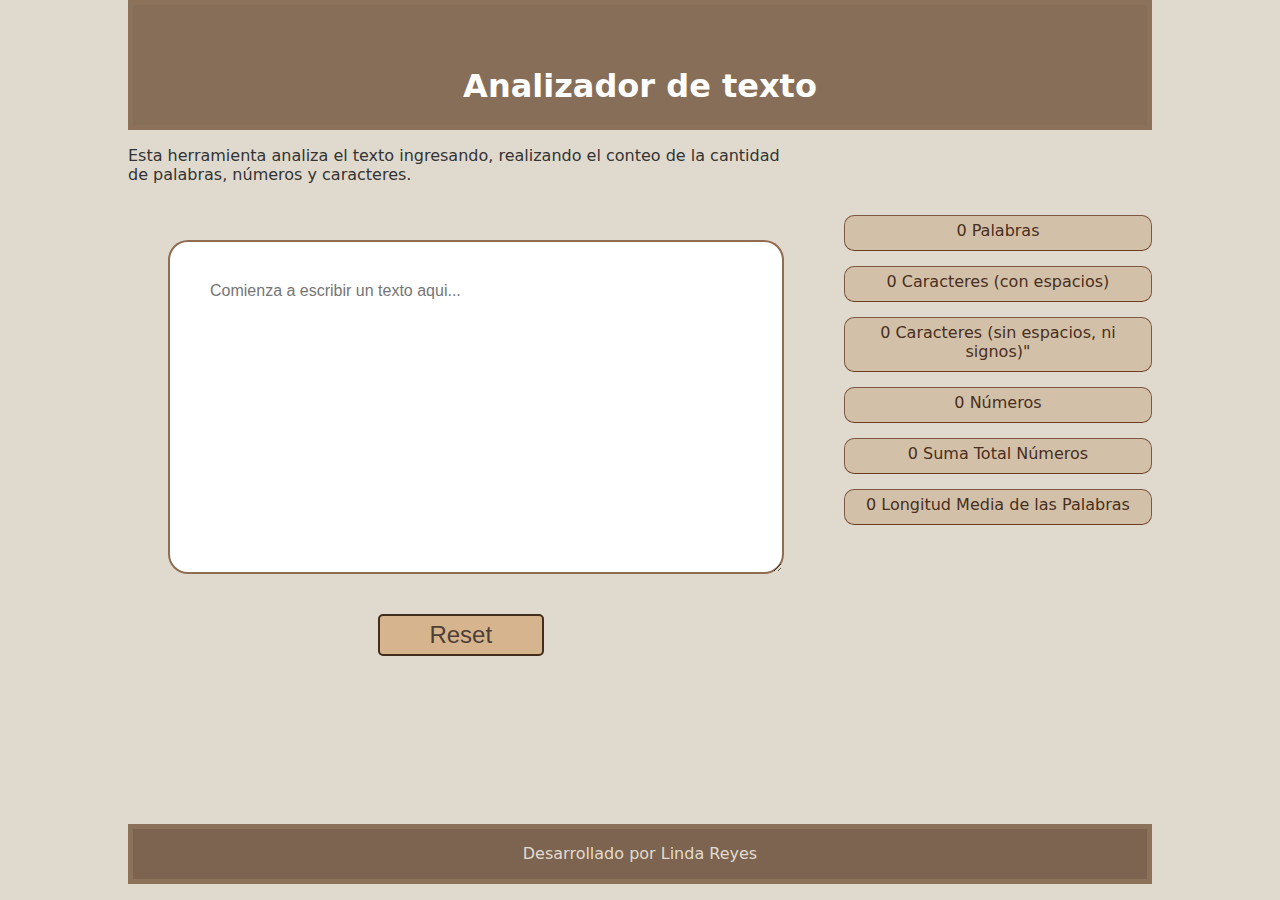
==== index.html @ c211667f "Updates" ====
<!DOCTYPE html>
<html>

<head>
  <meta charset="utf-8">
  <title>Analizador de texto</title>
  <link rel="stylesheet" href="style.css" />
</head>

<body>
  <header>
    <h1>Analizador de texto</h1>
  </header>
    
  <div class="main">
    <div class="main-container">
      <p>Esta herramienta analiza el texto ingresando, realizando el conteo de la cantidad de palabras, números y caracteres.</p>
      <textarea name="user-input" placeholder="Comienza a escribir un texto aqui..."></textarea>
      <button id="reset-button">Reset</button> 
    </div>
    
    <div class="side-container">
      <ul>
        <li class="styleli" data-testid="word-count">
          0 Palabras 
        </li>
        <li class="styleli One" data-testid="character-count"> 
          0 Caracteres (con espacios)
        </li>
        <li class="styleli" data-testid="character-no-spaces-count">
          0 Caracteres (sin espacios, ni signos)"
        </li>
        <li class="styleli One" data-testid="number-count">
          0 Números
        </li>
        <li class="styleli" data-testid="number-sum">
          0 Suma Total Números
        </li>
        <li class="styleli One" data-testid="word-length-average">
          0 Longitud Media de las Palabras
        </li>
      </ul>
    </div>
  </div>
    
  <footer>
    <p>Desarrollado por Linda Reyes</p>
  </footer>

  <script src="index.js" type="module"></script>

</body>

</html>
---- style.css ----
body {
    box-sizing: border-box;
    color:#333; /* color texto del body que no tiene una ref especifica */
    background-color:rgb(224, 218, 206); /* color del fondo */
    font-family:system-ui, -apple-system, BlinkMacSystemFont, 'Segoe UI', Roboto, Oxygen, Ubuntu, Cantarell, 'Open Sans', 'Helvetica Neue', sans-serif;
    width: 80%;
    margin: 0 auto;
}
header {
    background-color: rgb(135, 110, 88);/* color al fondo */
    height: 100px; /* altura de la caja */
    padding: 10px;
    border: 5px rgb(141, 114, 91) solid;/* crea borde (tamaño, color) */
}
header h1 {
    text-align: center; /* centra ancho texto  */
    font-family:system-ui, -apple-system, BlinkMacSystemFont, 'Segoe UI', Roboto, Oxygen, Ubuntu, Cantarell, 'Open Sans', 'Helvetica Neue', sans-serif;
    /* fuente */
    font-size: 2rem;
    color: #fff; /* color al texto */
    line-height: 100px; /* centra altura, medida alto caja */
}
.main{
    display: flex;
}
.main-container{
    display: flex;
    flex-direction: column;
    width: 65%;
}
.side-container{
    display: flex;
    flex-direction: column;
    width: 35%;
    
}
textarea[name="user-input"] {
    border: 2px solid rgba(136, 97, 67, 0.932);
    float: left;
    width: 80%;
    height:250px;
    padding: 40px;
    border-radius: 20px; 
    margin: 40px;
    font-family: Arial, Helvetica, sans-serif;
    font-size: 12pt;
}
#reset-button {
    background-color:rgb(214, 180, 141);
    color: #4e3f36;
    padding: 5px 10px;
    border: 2px solid rgb(67, 45, 29);
    border-radius: 5px;
    font-size: 1.5rem;
    width: 25%;
    margin: 0 auto;
}
ul{
    margin: 70px auto;
    width: 100%;
}
ul li {
    list-style: none;/*quita elpunto del li*/
    text-align: center;
    width: 80%;
}
li {
    border: 1px solid #ccc;
    margin: 10px;
    padding: 10px;
    border-radius:10px; 
    background-color:rgb(210, 193, 168); 
}
.styleli{
    color:#492e21;
    margin: 10px;
    padding: 5px 10px;
    border: 1px solid #7b543ff6;
    margin-top: 15px;
    margin-bottom: 15px;
    padding-bottom: 10px;
    border-bottom: 1px solid rgb(109, 61, 32);
}
ul li .styleli{
    background-color: #ded6d2fd;
}
footer {
    position: absolute;
    bottom: 0%;
    width: 80%;
}
footer p {
    background: rgb(125, 100, 80);/* color al fondo */
    height: 50px; /* altura de la caja */
    border: 5px rgb(141, 114, 91) solid;/* crea borde (tamaño, color) */
    line-height: 50px; /* centra vertical, medida alto caja */
    text-align: center; /* centra texto horizontal */
    color:rgba(237, 231, 222, 0.922);
}
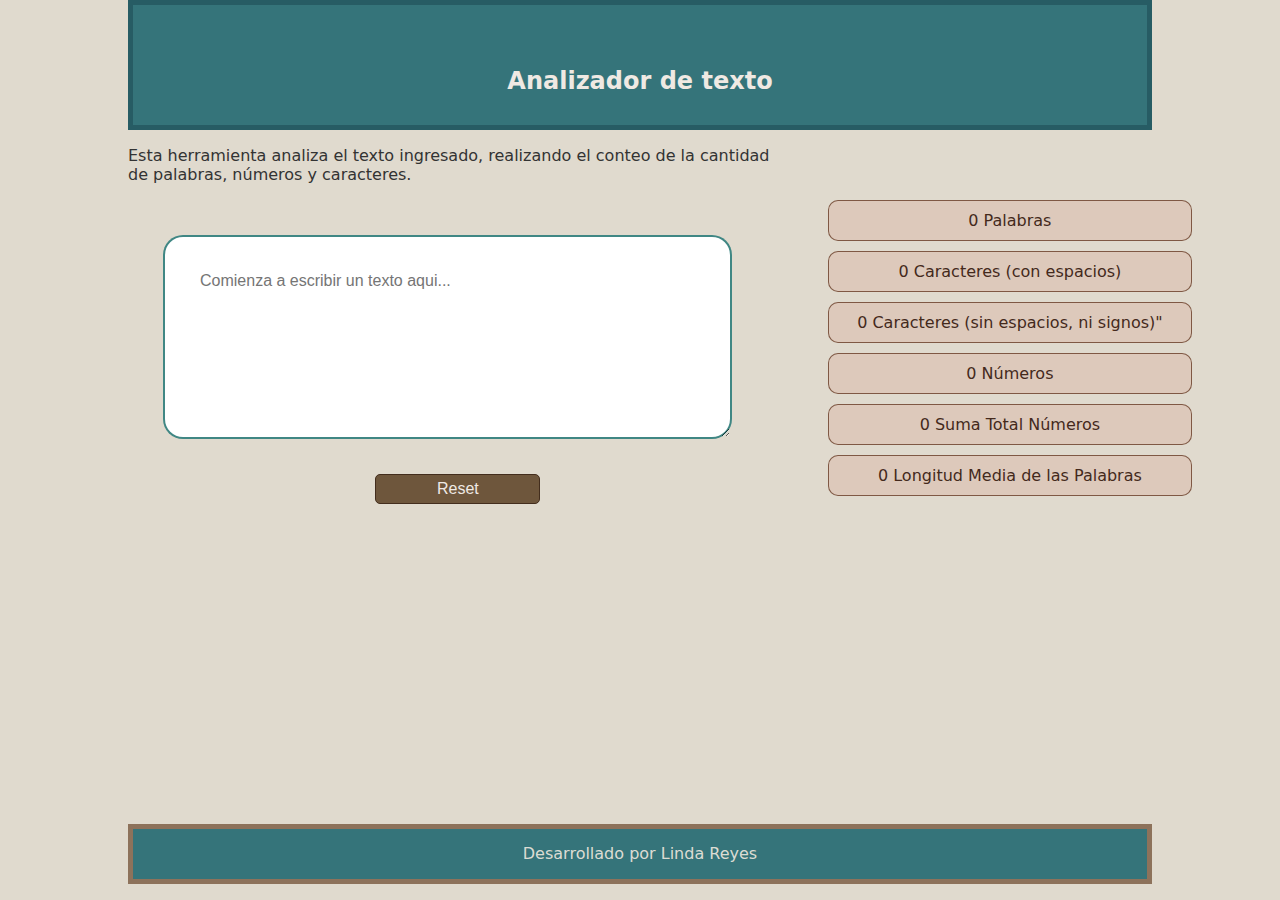
==== commit 3affdb18: "Updates" ====
--- a/index.html
+++ b/index.html
@@ -12,31 +12,31 @@
     <h1>Analizador de texto</h1>
   </header>
     
-  <div class="main">
-    <div class="main-container">
-      <p>Esta herramienta analiza el texto ingresando, realizando el conteo de la cantidad de palabras, números y caracteres.</p>
+  <div id="main">
+    <div id="main-container">
+      <p>Esta herramienta analiza el texto ingresado, realizando el conteo de la cantidad de palabras, números y caracteres.</p>
       <textarea name="user-input" placeholder="Comienza a escribir un texto aqui..."></textarea>
       <button id="reset-button">Reset</button> 
     </div>
     
-    <div class="side-container">
+    <div>
       <ul>
         <li class="styleli" data-testid="word-count">
           0 Palabras 
         </li>
-        <li class="styleli One" data-testid="character-count"> 
+        <li class="styleli" data-testid="character-count"> 
           0 Caracteres (con espacios)
         </li>
         <li class="styleli" data-testid="character-no-spaces-count">
           0 Caracteres (sin espacios, ni signos)"
         </li>
-        <li class="styleli One" data-testid="number-count">
+        <li class="styleli" data-testid="number-count">
           0 Números
         </li>
         <li class="styleli" data-testid="number-sum">
           0 Suma Total Números
         </li>
-        <li class="styleli One" data-testid="word-length-average">
+        <li class="styleli" data-testid="word-length-average">
           0 Longitud Media de las Palabras
         </li>
       </ul>
--- a/style.css
+++ b/style.css
@@ -1,57 +1,58 @@
 body {
     box-sizing: border-box;
-    color:#333; /* color texto del body que no tiene una ref especifica */
+    color:#333;
     background-color:rgb(224, 218, 206); /* color del fondo */
     font-family:system-ui, -apple-system, BlinkMacSystemFont, 'Segoe UI', Roboto, Oxygen, Ubuntu, Cantarell, 'Open Sans', 'Helvetica Neue', sans-serif;
     width: 80%;
     margin: 0 auto;
 }
 header {
-    background-color: rgb(135, 110, 88);/* color al fondo */
+    background-color: rgb(53, 116, 122);/* color al fondo */
     height: 100px; /* altura de la caja */
     padding: 10px;
-    border: 5px rgb(141, 114, 91) solid;/* crea borde (tamaño, color) */
+    border: 5px rgb(39, 92, 100) solid;/* crea borde (tamaño, color) */
+    margin: auto;
 }
 header h1 {
     text-align: center; /* centra ancho texto  */
     font-family:system-ui, -apple-system, BlinkMacSystemFont, 'Segoe UI', Roboto, Oxygen, Ubuntu, Cantarell, 'Open Sans', 'Helvetica Neue', sans-serif;
     /* fuente */
-    font-size: 2rem;
-    color: #fff; /* color al texto */
+    font-size: 1.5rem;
+    color: #efe9e3; /* color al texto */
     line-height: 100px; /* centra altura, medida alto caja */
 }
-.main{
+#main{
     display: flex;
 }
-.main-container{
+#main-container{
     display: flex;
     flex-direction: column;
     width: 65%;
 }
-.side-container{
+#side-container{
     display: flex;
     flex-direction: column;
     width: 35%;
     
 }
 textarea[name="user-input"] {
-    border: 2px solid rgba(136, 97, 67, 0.932);
-    float: left;
-    width: 80%;
-    height:250px;
-    padding: 40px;
+    border: 2px solid rgba(50, 126, 123, 0.932);
+    width: 75%;
+    height: 130px;
+    padding: 35px;
     border-radius: 20px; 
-    margin: 40px;
+    margin: 35px;
     font-family: Arial, Helvetica, sans-serif;
     font-size: 12pt;
+    color: #4d3d35;
 }
 #reset-button {
-    background-color:rgb(214, 180, 141);
-    color: #4e3f36;
+    background-color:rgb(110, 86, 60);
+    color: #efe9e5;
     padding: 5px 10px;
-    border: 2px solid rgb(67, 45, 29);
+    border: 1px solid rgb(67, 45, 29);
     border-radius: 5px;
-    font-size: 1.5rem;
+    font-size: 1rem;
     width: 25%;
     margin: 0 auto;
 }
@@ -59,38 +60,32 @@
     margin: 70px auto;
     width: 100%;
 }
-ul li {
-    list-style: none;/*quita elpunto del li*/
+
+.styleli{
+    box-sizing: border-box;
+    width: 100%;
+    padding: 10px;
+    margin: 10px 0;
+    border: 1px solid #7b543ff6;
+    border-radius: 10px;
     text-align: center;
-    width: 80%;
+    background-color:#ddc9bb;
+    color:#44291c;
+    font-size: 1rem;
+    list-style: none;/*quita elpunto del li*/   
 }
-li {
-    border: 1px solid #ccc;
-    margin: 10px;
-    padding: 10px;
-    border-radius:10px; 
-    background-color:rgb(210, 193, 168); 
-}
-.styleli{
-    color:#492e21;
-    margin: 10px;
-    padding: 5px 10px;
-    border: 1px solid #7b543ff6;
-    margin-top: 15px;
-    margin-bottom: 15px;
-    padding-bottom: 10px;
-    border-bottom: 1px solid rgb(109, 61, 32);
-}
-ul li .styleli{
-    background-color: #ded6d2fd;
+.styleli:hover{
+    color: rgb(37, 125, 133);
 }
 footer {
-    position: absolute;
-    bottom: 0%;
     width: 80%;
+    position: fixed;
+    bottom: 0;
+    margin: 0 auto;
+    text-align: center;   
 }
 footer p {
-    background: rgb(125, 100, 80);/* color al fondo */
+    background: rgb(53, 116, 122);/* color al fondo */
     height: 50px; /* altura de la caja */
     border: 5px rgb(141, 114, 91) solid;/* crea borde (tamaño, color) */
     line-height: 50px; /* centra vertical, medida alto caja */
